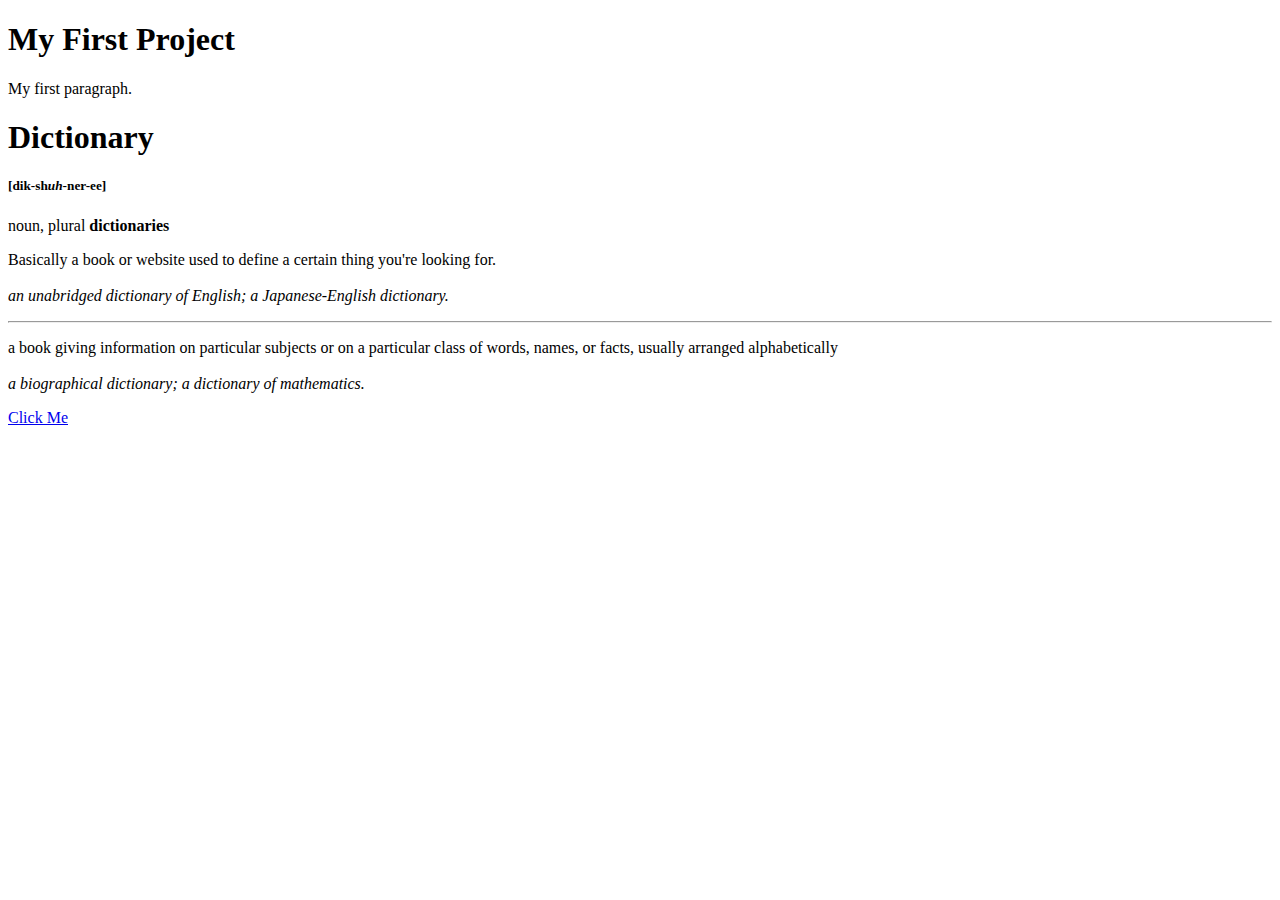
==== index.html @ cecc5bc5 "Made some code including bold text,italicized text, and a link." ====
<!DOCTYPE html>
<html>
    <head>
        <title>Page Title</title>
    </head>
    <body>

        <h1>My First Project</h1>
        <p>My first paragraph.</p>

    </body>
</html>
<html>
    <head>
        <title>
            Dictionary Definition
        </title>
    </head>
    
    <body>
        <h1>Dictionary</h1>
        <h5>[dik-sh<i>uh</i>-ner-ee]</h5>
        <p>noun, plural <b>dictionaries</b></p>
        <p>
            Basically a book or website used to define a certain thing you're looking for.
            <br>
            <br>
            <i>an unabridged dictionary of English; a Japanese-English dictionary.</i>
        </p>
        <hr>
        <p>
            a book giving information on particular subjects or on a particular 
            class of words, names, or facts, usually arranged alphabetically
            <br>
            <br>
            <i>a biographical dictionary; a dictionary of mathematics.</i>
        </p>
    </body>
</html>
<a href="https://codehs.com">
Click Me
 </a>
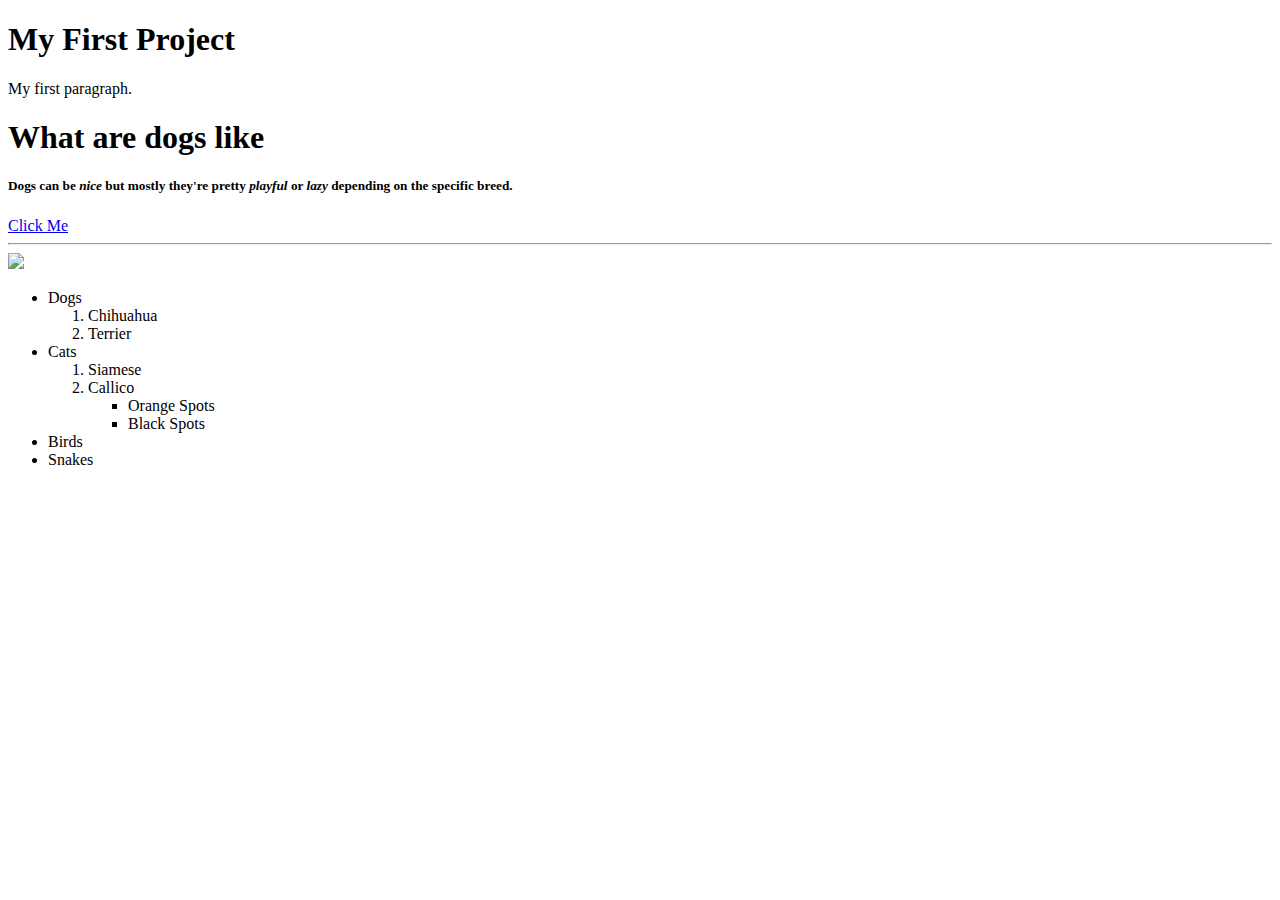
==== commit 18e17973: "added an image with a link embeded inside of it" ====
--- a/index.html
+++ b/index.html
@@ -10,33 +10,41 @@
 
     </body>
 </html>
-<html>
-    <head>
-        <title>
-            Dictionary Definition
-        </title>
-    </head>
-    
+<html> 
     <body>
-        <h1>Dictionary</h1>
-        <h5>[dik-sh<i>uh</i>-ner-ee]</h5>
-        <p>noun, plural <b>dictionaries</b></p>
-        <p>
-            Basically a book or website used to define a certain thing you're looking for.
-            <br>
-            <br>
-            <i>an unabridged dictionary of English; a Japanese-English dictionary.</i>
-        </p>
-        <hr>
-        <p>
-            a book giving information on particular subjects or on a particular 
-            class of words, names, or facts, usually arranged alphabetically
-            <br>
-            <br>
-            <i>a biographical dictionary; a dictionary of mathematics.</i>
-        </p>
+        <h1>What are dogs like</h1>
+        <h5>Dogs can be <i>nice</i> but mostly they're pretty <i>playful</i> or <i>lazy</i> depending on the specific breed.</h5>
     </body>
 </html>
 <a href="https://codehs.com">
 Click Me
- </a>+ </a>
+ <hr>
+ <html>
+    <a href="https://en.wikipedia.org/wiki/Dog">
+    <img src="https://pngimg.com/uploads/dog/dog_PNG50408.png" width=100px>
+        </a>
+    <body>
+        <ul>
+            <li>Dogs
+                <ol>
+                    <li>Chihuahua</li>
+                    <li>Terrier</li>
+                </ol>
+            </li>
+            <li>Cats
+                <ol>
+                    <li>Siamese</li>
+                    <li>Callico</li>
+                        <ul>
+                            <li>Orange Spots</li>
+                            <li>Black Spots</li>
+                        </ul>
+                </ol>
+            </li>
+            <li>Birds</li>
+            <li>Snakes</li>
+        <ul>
+    </body>
+</html>
+    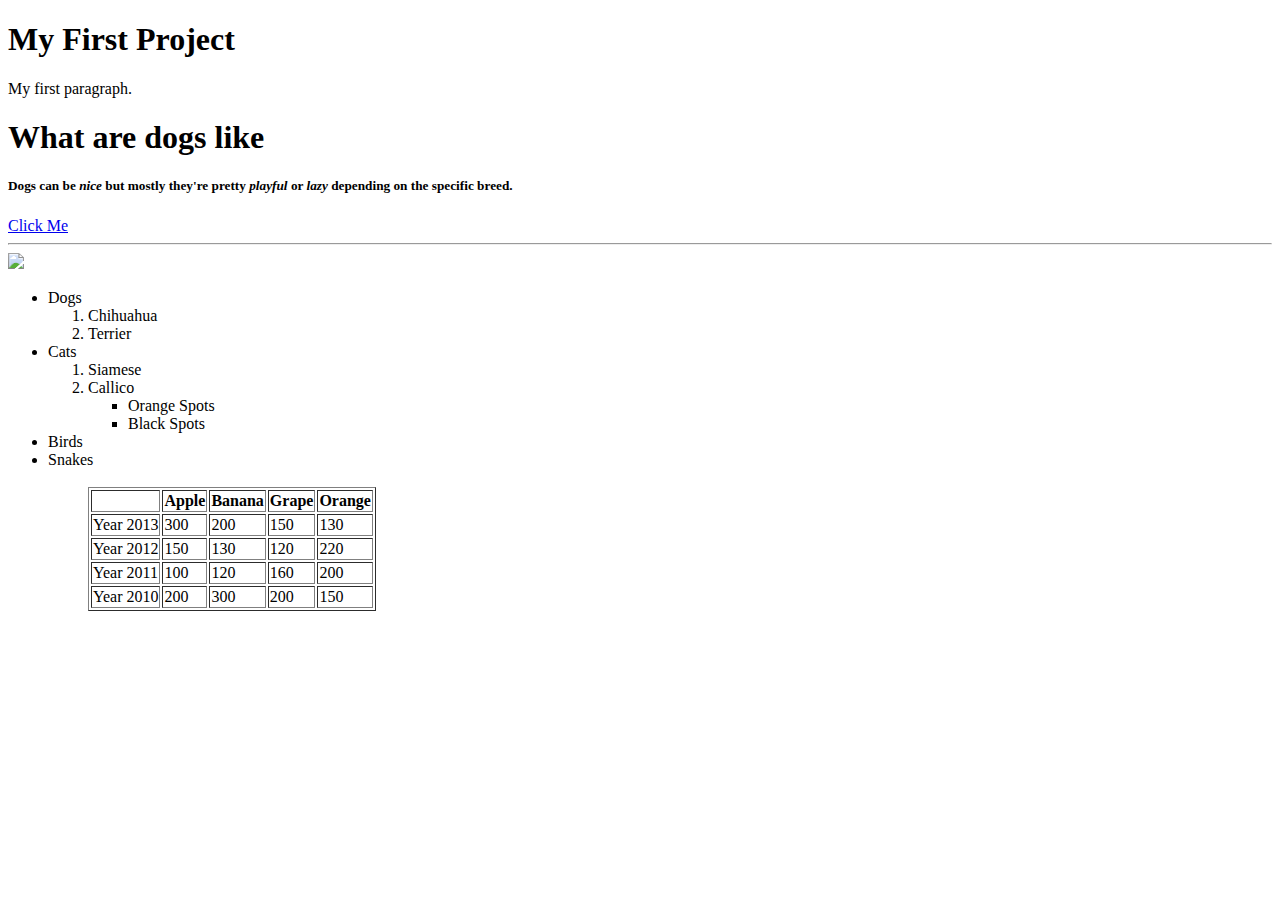
==== commit 9775aaf2: "Made a table" ====
--- a/index.html
+++ b/index.html
@@ -45,6 +45,43 @@
             <li>Birds</li>
             <li>Snakes</li>
         <ul>
+        <br>
+        <table border=1px>
+            <tr>
+                <th> </th>
+                <th>Apple</th>
+                <th>Banana</th>
+                <th>Grape</th>
+                <th>Orange</th>
+            </tr>
+            <tr>
+                <td>Year 2013</td>
+                <td>300</td>
+                <td>200</td>
+                <td>150</td>
+                <td>130</td>
+            </tr>
+            <tr>
+                <td>Year 2012</td>
+                <td>150</td>
+                <td>130</td>
+                <td>120</td>
+                <td>220</td>
+            </tr>
+             <tr>
+                <td>Year 2011</td>
+                <td>100</td>
+                <td>120</td>
+                <td>160</td>
+                <td>200</td>
+            </tr>
+             <tr>
+                <td>Year 2010</td>
+                <td>200</td>
+                <td>300</td>
+                <td>200</td>
+                <td>150</td>
+            </tr>
     </body>
 </html>
     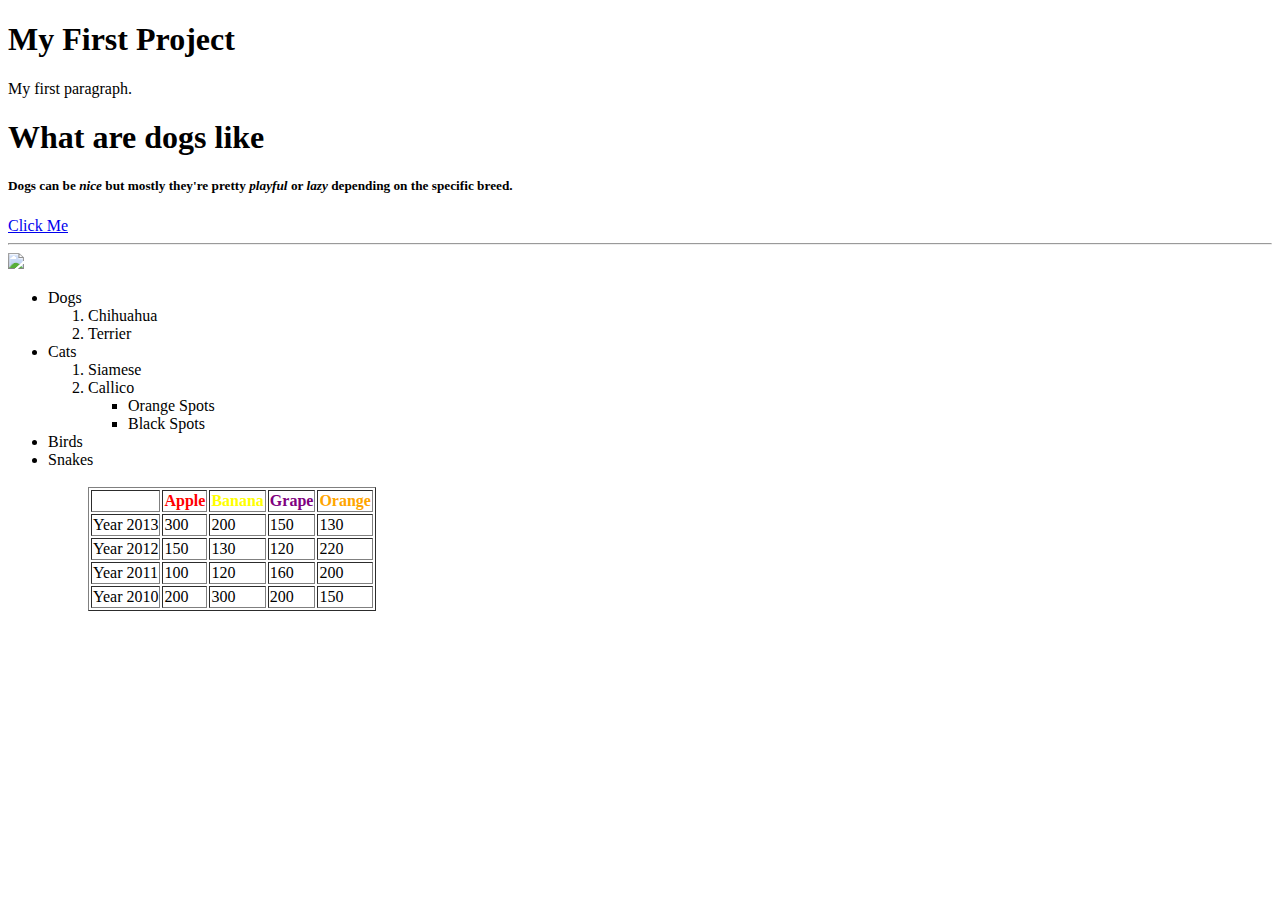
==== commit 4b1fd9dc: "learned how to style, made my website darkmode" ====
--- a/index.html
+++ b/index.html
@@ -6,21 +6,20 @@
     <body>
 
         <h1>My First Project</h1>
-        <p>My first paragraph.</p>
+        <p style="font-size:20 px;"> My first paragraph.</p>
 
     </body>
-</html>
-<html> 
+
     <body>
         <h1>What are dogs like</h1>
         <h5>Dogs can be <i>nice</i> but mostly they're pretty <i>playful</i> or <i>lazy</i> depending on the specific breed.</h5>
     </body>
-</html>
+    
 <a href="https://codehs.com">
 Click Me
  </a>
  <hr>
- <html>
+
     <a href="https://en.wikipedia.org/wiki/Dog">
     <img src="https://pngimg.com/uploads/dog/dog_PNG50408.png" width=100px>
         </a>
@@ -49,10 +48,10 @@
         <table border=1px>
             <tr>
                 <th> </th>
-                <th>Apple</th>
-                <th>Banana</th>
-                <th>Grape</th>
-                <th>Orange</th>
+                <th style="color:red;"> Apple</th>
+                <th style="color:yellow;"> Banana</th>
+                <th style="color:Purple;"> Grape</th>
+                <th style="color:orange;"> Orange</th>
             </tr>
             <tr>
                 <td>Year 2013</td>
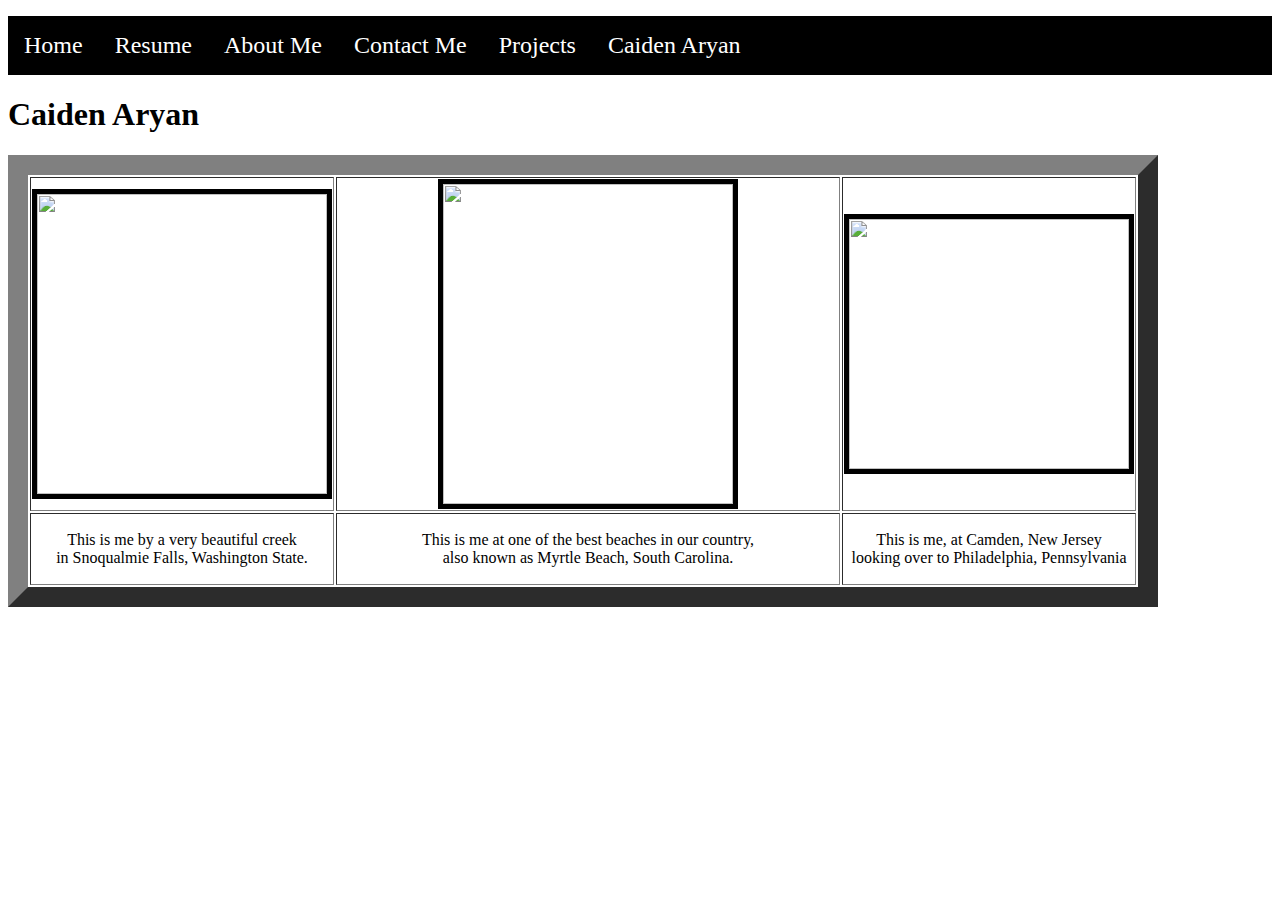
==== commit 962d2ba5: "I added content in resume.html, and aboume.html" ====
--- a/index.html
+++ b/index.html
@@ -1,86 +1,67 @@
 <!DOCTYPE html>
 <html>
     <head>
-        <title>Page Title</title>
+        <title>Home</title>
+        <link rel="stylesheet" type="text/css" href="css/navbar.css" />
     </head>
     <body>
+        <ul class="navbar">
+            <li><a href="index.html">Home</a></li>
+            <li><a href="resume.html">Resume</a></li>
+            <li><a href="aboutme.html">About Me</a></li>
+            <li><a href="contactme.html">Contact Me</a></li>
+            <li class="dropdown">
+                <a href="#">Projects</a>
+                <ul class="dropdown-content">
+                    <li><a href="#">Project 1</a></li>
+                    <li><a href="#">Project 2</a></li>
+                    <li><a href="#">Project 3</a></li>
+                    <li><a href="#">Project 4</a></li>
+                    <li><a href="#">Project 5</a></li>
+                </ul>
+            </li>
+            <li id="name"><a>Caiden Aryan</a></li>            
+        </ul>
 
-        <h1>My First Project</h1>
-        <p style="font-size:20 px;"> My first paragraph.</p>
-
-    </body>
-
-    <body>
-        <h1>What are dogs like</h1>
-        <h5>Dogs can be <i>nice</i> but mostly they're pretty <i>playful</i> or <i>lazy</i> depending on the specific breed.</h5>
-    </body>
-    
-<a href="https://codehs.com">
-Click Me
- </a>
- <hr>
-
-    <a href="https://en.wikipedia.org/wiki/Dog">
-    <img src="https://pngimg.com/uploads/dog/dog_PNG50408.png" width=100px>
-        </a>
-    <body>
-        <ul>
-            <li>Dogs
-                <ol>
-                    <li>Chihuahua</li>
-                    <li>Terrier</li>
-                </ol>
-            </li>
-            <li>Cats
-                <ol>
-                    <li>Siamese</li>
-                    <li>Callico</li>
-                        <ul>
-                            <li>Orange Spots</li>
-                            <li>Black Spots</li>
-                        </ul>
-                </ol>
-            </li>
-            <li>Birds</li>
-            <li>Snakes</li>
-        <ul>
-        <br>
-        <table border=1px>
-            <tr>
-                <th> </th>
-                <th style="color:red;"> Apple</th>
-                <th style="color:yellow;"> Banana</th>
-                <th style="color:Purple;"> Grape</th>
-                <th style="color:orange;"> Orange</th>
+         <header><h1>Caiden Aryan</h1></header>
+    <table border="20px">
+        <tr>
+            <td>
+              <img src="https://dd6317bf-b8fb-46df-9afc-afb91b4b8a1e.ws-us02.gitpod.io/mini-browser/workspace/CaidenAryan.github.io/Images/118945169_2473013679667362_580399760792411035_n.jpg"
+               width="290" height="300" alt=""border="5">
+            </td>
+            <td>
+              <img src="https://dd6317bf-b8fb-46df-9afc-afb91b4b8a1e.ws-us02.gitpod.io/mini-browser/workspace/CaidenAryan.github.io/Images/119187566_120309792930239_7300185904127541462_n.jpg"
+               width="290" height="320" alt=""border="5"hspace="100"">
+            </td>
+            <td>
+              <img src="https://dd6317bf-b8fb-46df-9afc-afb91b4b8a1e.ws-us02.gitpod.io/mini-browser/workspace/CaidenAryan.github.io/Images/119489001_3237874166280657_4833930791043552658_n.jpg"
+               width="280" height="250" alt=""border="5"
+               class="rotateimg180">
+            </td>
             </tr>
             <tr>
-                <td>Year 2013</td>
-                <td>300</td>
-                <td>200</td>
-                <td>150</td>
-                <td>130</td>
-            </tr>
-            <tr>
-                <td>Year 2012</td>
-                <td>150</td>
-                <td>130</td>
-                <td>120</td>
-                <td>220</td>
-            </tr>
-             <tr>
-                <td>Year 2011</td>
-                <td>100</td>
-                <td>120</td>
-                <td>160</td>
-                <td>200</td>
-            </tr>
-             <tr>
-                <td>Year 2010</td>
-                <td>200</td>
-                <td>300</td>
-                <td>200</td>
-                <td>150</td>
-            </tr>
-    </body>
-</html>
-    +                <td>
+                <p style="text-align:center;">
+                This is me by a very beautiful creek
+                <br>
+                in Snoqualmie Falls, Washington State.
+                </p>
+                </td>
+                <td>
+                <p style="text-align:center;">
+                This is me at one of the best beaches in our country,
+                <br>
+                also known as Myrtle Beach, South Carolina.
+                </p>
+                </td>
+                <td>
+                <p style="text-align:center;">
+                This is me, at Camden, New Jersey
+                <br>
+                looking over to Philadelphia, Pennsylvania
+                </p>
+                </td>
+            <body>
+
+        </body>--- a/css/navbar.css
+++ b/css/navbar.css
@@ -0,0 +1,39 @@
+.navbar{
+                background-color: black;
+                overflow: hidden;
+                padding: 0px;
+            }
+            .navbar li{
+                list-style-type: none;
+                float: left;
+                color: white
+            }
+            .navbar a{
+                color: inherit;
+                text-decoration: none;
+                font-size: 24px;
+                padding: 16px;
+                display: inline-block;
+            }
+            .navbar li:hover:not(#name) {
+                background-color: red;
+            }
+            .dropdown-content li {
+                    float: none;
+            }
+            .dropdown-content {
+                    padding: 0px;
+                    background-color: black;
+                    display: none;
+            }
+            .dropdown:hover .dropdown-content{
+                display: block;
+                position: absolute;
+            }
+            .navbar .active{
+                background-color: white
+            }
+
+            .name{
+                float: right;
+            }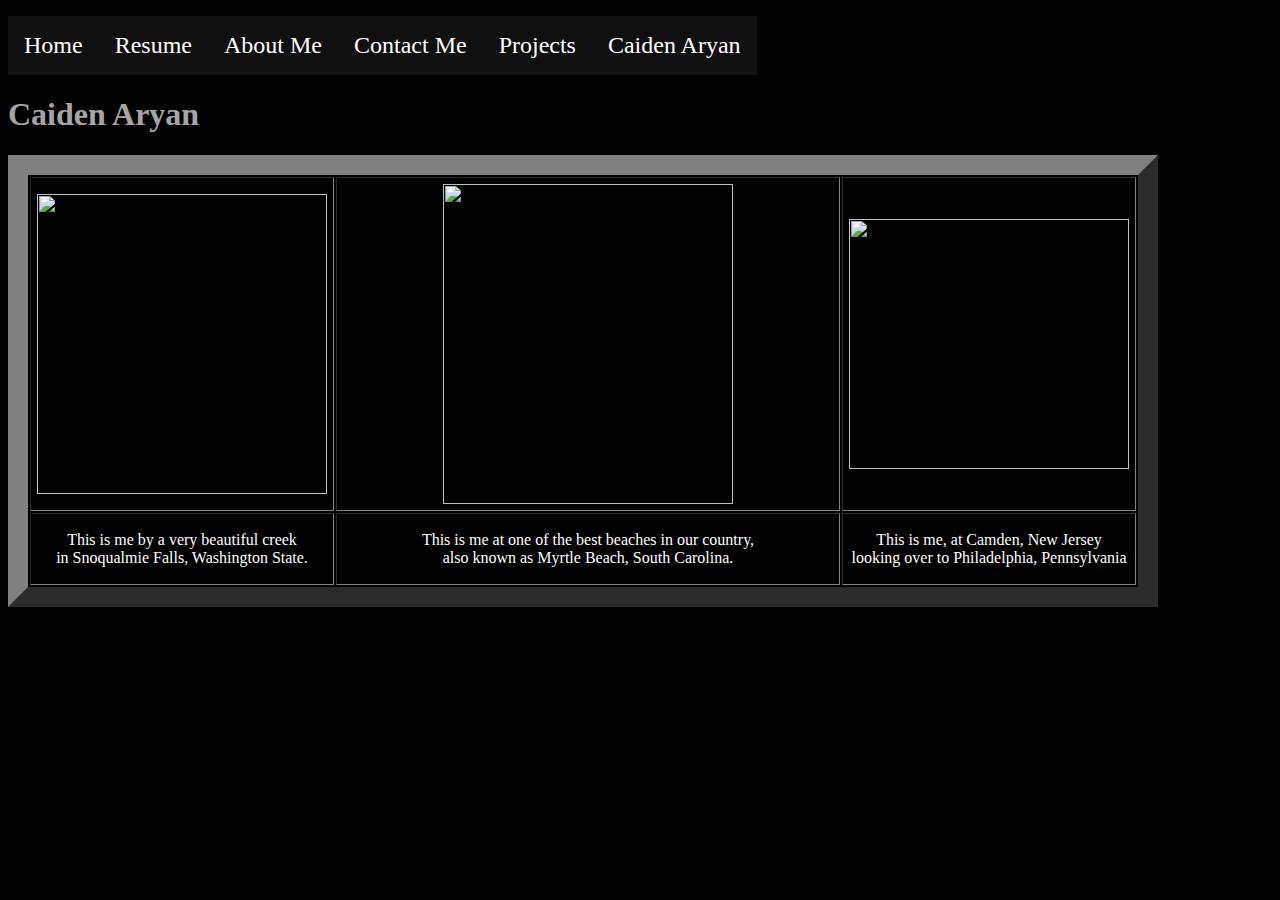
==== commit 237281c9: "added content in contactme.html and some more in navbar.css" ====
--- a/index.html
+++ b/index.html
@@ -25,7 +25,7 @@
 
          <header><h1>Caiden Aryan</h1></header>
     <table border="20px">
-        <tr>
+        <tr class=img>
             <td>
               <img src="https://dd6317bf-b8fb-46df-9afc-afb91b4b8a1e.ws-us02.gitpod.io/mini-browser/workspace/CaidenAryan.github.io/Images/118945169_2473013679667362_580399760792411035_n.jpg"
                width="290" height="300" alt=""border="5">
@@ -40,7 +40,7 @@
                class="rotateimg180">
             </td>
             </tr>
-            <tr>
+            <tr class=indextext>
                 <td>
                 <p style="text-align:center;">
                 This is me by a very beautiful creek
@@ -62,6 +62,4 @@
                 looking over to Philadelphia, Pennsylvania
                 </p>
                 </td>
-            <body>
-
-        </body>+</html>--- a/css/navbar.css
+++ b/css/navbar.css
@@ -36,4 +36,31 @@
 
             .name{
                 float: right;
+            }
+
+            body {
+                background-color: black;
+                color: white;
+            }
+            h1 {
+            background-color: black;
+            color:#A6A5A5;
+            }
+            tr {
+            background-color: white;
+            }
+            li {
+                background-color: #111010;
+            }
+            td {
+            color:black;
+            }
+            .img {
+            background-color:black; 
+            }
+            .indextext {
+            background-color:black; 
+            }
+            p {
+            color:white;
             }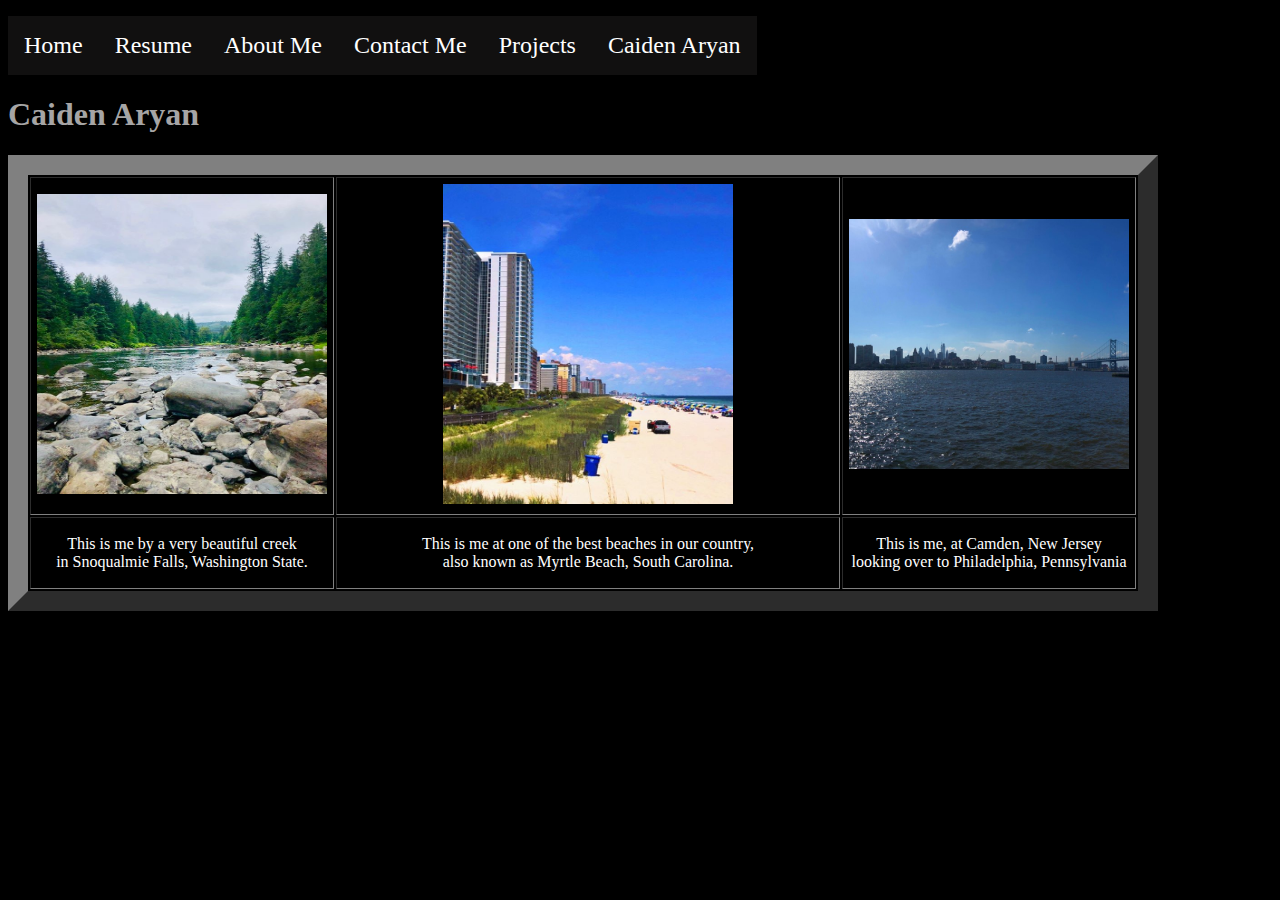
==== commit 6853cc8d: "Fixed Images" ====
--- a/index.html
+++ b/index.html
@@ -13,7 +13,7 @@
             <li class="dropdown">
                 <a href="#">Projects</a>
                 <ul class="dropdown-content">
-                    <li><a href="#">Project 1</a></li>
+                    <li><a href="textadventure.html">Text Adventure</a></li>
                     <li><a href="#">Project 2</a></li>
                     <li><a href="#">Project 3</a></li>
                     <li><a href="#">Project 4</a></li>
@@ -27,15 +27,15 @@
     <table border="20px">
         <tr class=img>
             <td>
-              <img src="https://dd6317bf-b8fb-46df-9afc-afb91b4b8a1e.ws-us02.gitpod.io/mini-browser/workspace/CaidenAryan.github.io/Images/118945169_2473013679667362_580399760792411035_n.jpg"
+              <img src="Images/118945169_2473013679667362_580399760792411035_n.jpg"
                width="290" height="300" alt=""border="5">
             </td>
             <td>
-              <img src="https://dd6317bf-b8fb-46df-9afc-afb91b4b8a1e.ws-us02.gitpod.io/mini-browser/workspace/CaidenAryan.github.io/Images/119187566_120309792930239_7300185904127541462_n.jpg"
+              <img src="Images/119187566_120309792930239_7300185904127541462_n.jpg"
                width="290" height="320" alt=""border="5"hspace="100"">
             </td>
             <td>
-              <img src="https://dd6317bf-b8fb-46df-9afc-afb91b4b8a1e.ws-us02.gitpod.io/mini-browser/workspace/CaidenAryan.github.io/Images/119489001_3237874166280657_4833930791043552658_n.jpg"
+              <img src="Images/119489001_3237874166280657_4833930791043552658_n.jpg"
                width="280" height="250" alt=""border="5"
                class="rotateimg180">
             </td>
--- a/css/navbar.css
+++ b/css/navbar.css
@@ -63,4 +63,36 @@
             }
             p {
             color:white;
+            }
+
+            #container{
+            position: absolute;
+            left: 0px;
+            right: 0ps;
+            top: 90px;
+            bottom: 0px;
+            background-color: red;
+            }
+            
+            #left_pane{
+            background-color: green;
+            height: 100%;
+            width: 56%;
+            float: left;
+            }
+
+            #right_pane{
+            background-color: blue;
+            height: 100%;
+            width: 44%;
+            float: left;
+            }
+
+            #story_text{
+            background-color: yellow;
+            height: 80%;
+            }
+
+            #button_choices{
+            
             }